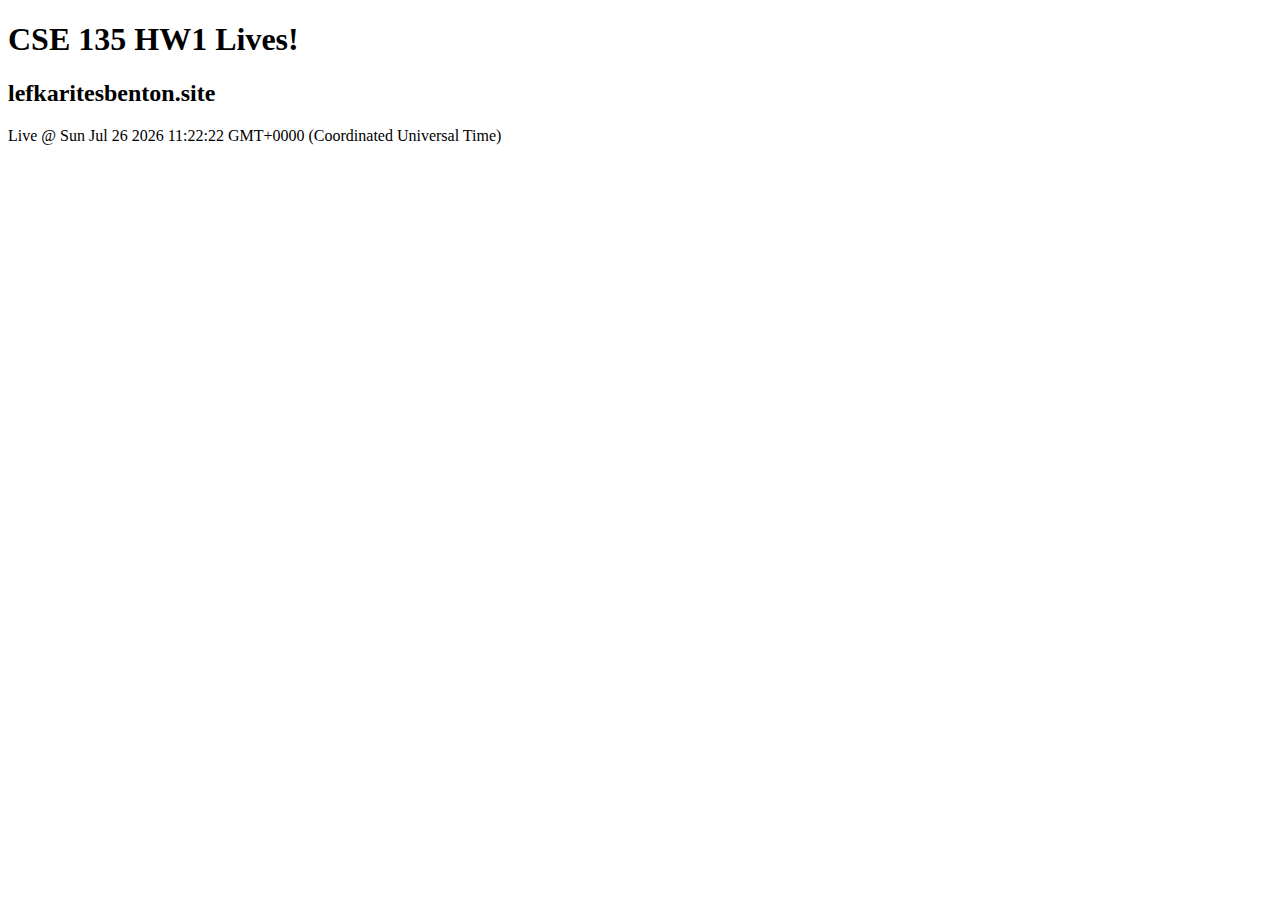
==== old-index.html @ dd1f7b22 "Base Code" ====
<!DOCTYPE html>
<html lang="en">

<head>
  <meta charset="UTF-8" />
  <meta name="viewport" content="width=device-width, initial-scale=1.0" />
  <title>CSE 135 HW Lives!</title>
</head>

<body>
  <h1>CSE 135 HW1 Lives!</h1>
  <h2>lefkaritesbenton.site</h2>
  <script>
    document.write(`Live @ ${new Date()}`);
  </script>

</body>

</html>
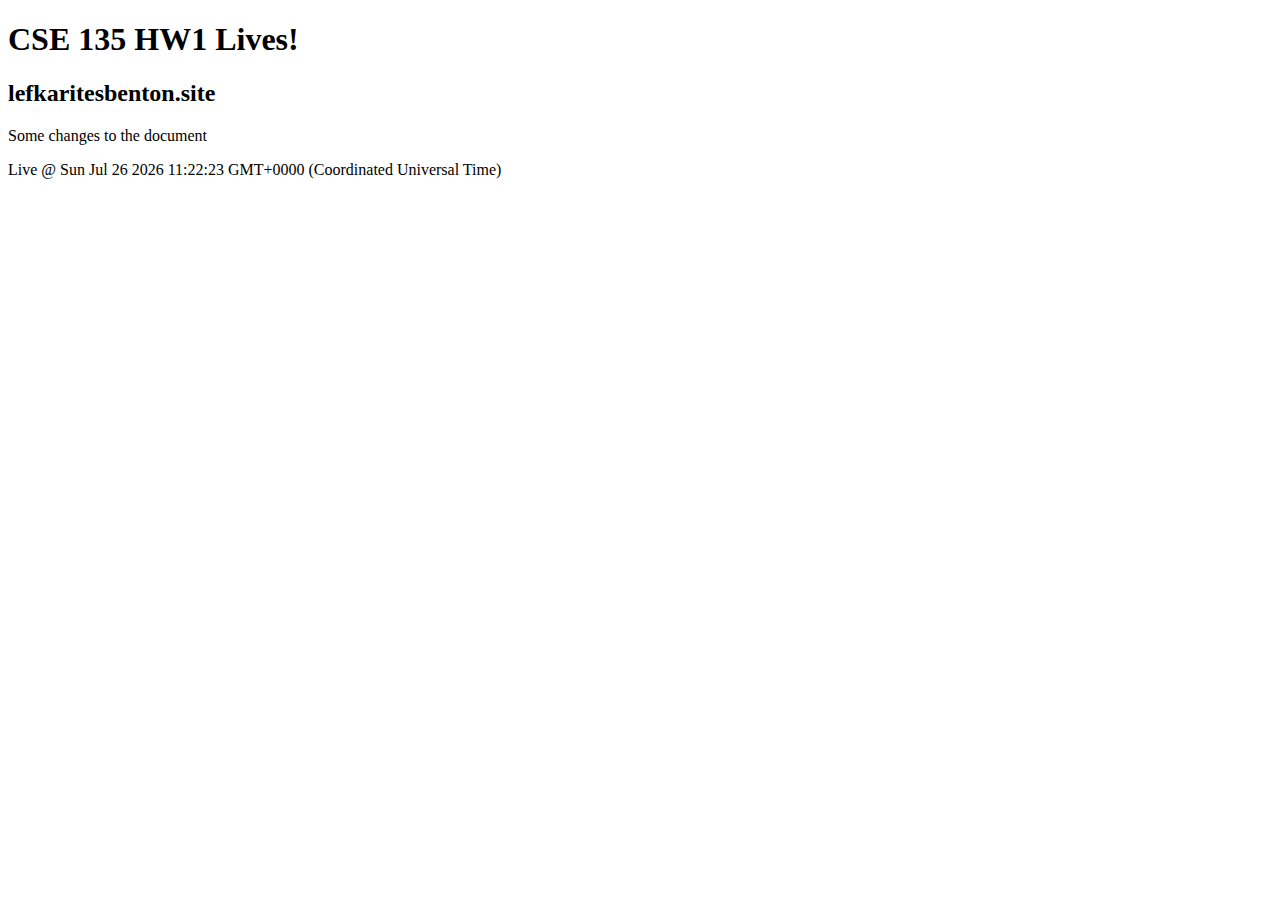
==== commit 5b4513de: "Small Changes for Demonstration" ====
--- a/old-index.html
+++ b/old-index.html
@@ -10,6 +10,7 @@
 <body>
   <h1>CSE 135 HW1 Lives!</h1>
   <h2>lefkaritesbenton.site</h2>
+  <p>Some changes to the document</p>
   <script>
     document.write(`Live @ ${new Date()}`);
   </script>
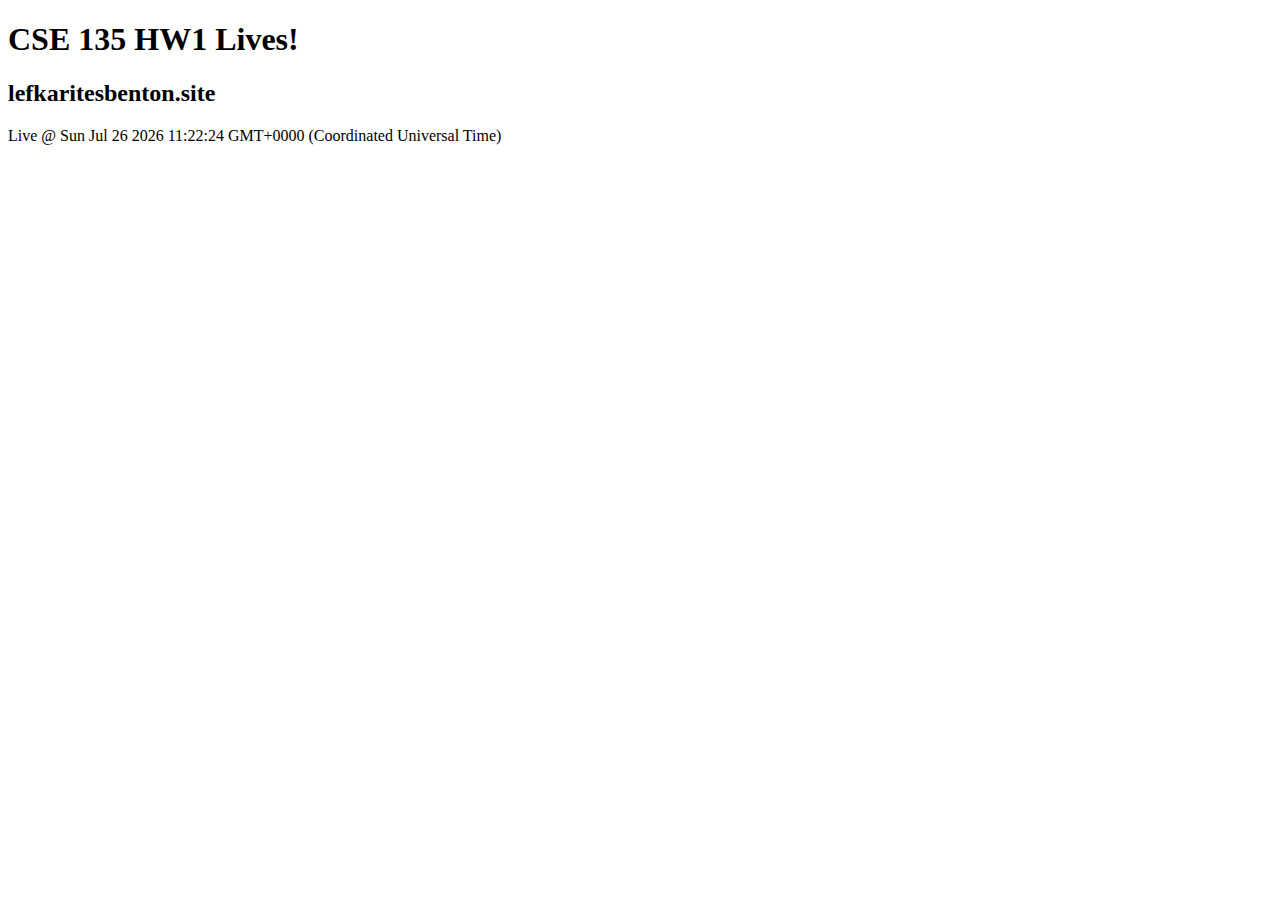
==== commit 027abd9f: "Revert" ====
--- a/old-index.html
+++ b/old-index.html
@@ -10,7 +10,6 @@
 <body>
   <h1>CSE 135 HW1 Lives!</h1>
   <h2>lefkaritesbenton.site</h2>
-  <p>Some changes to the document</p>
   <script>
     document.write(`Live @ ${new Date()}`);
   </script>
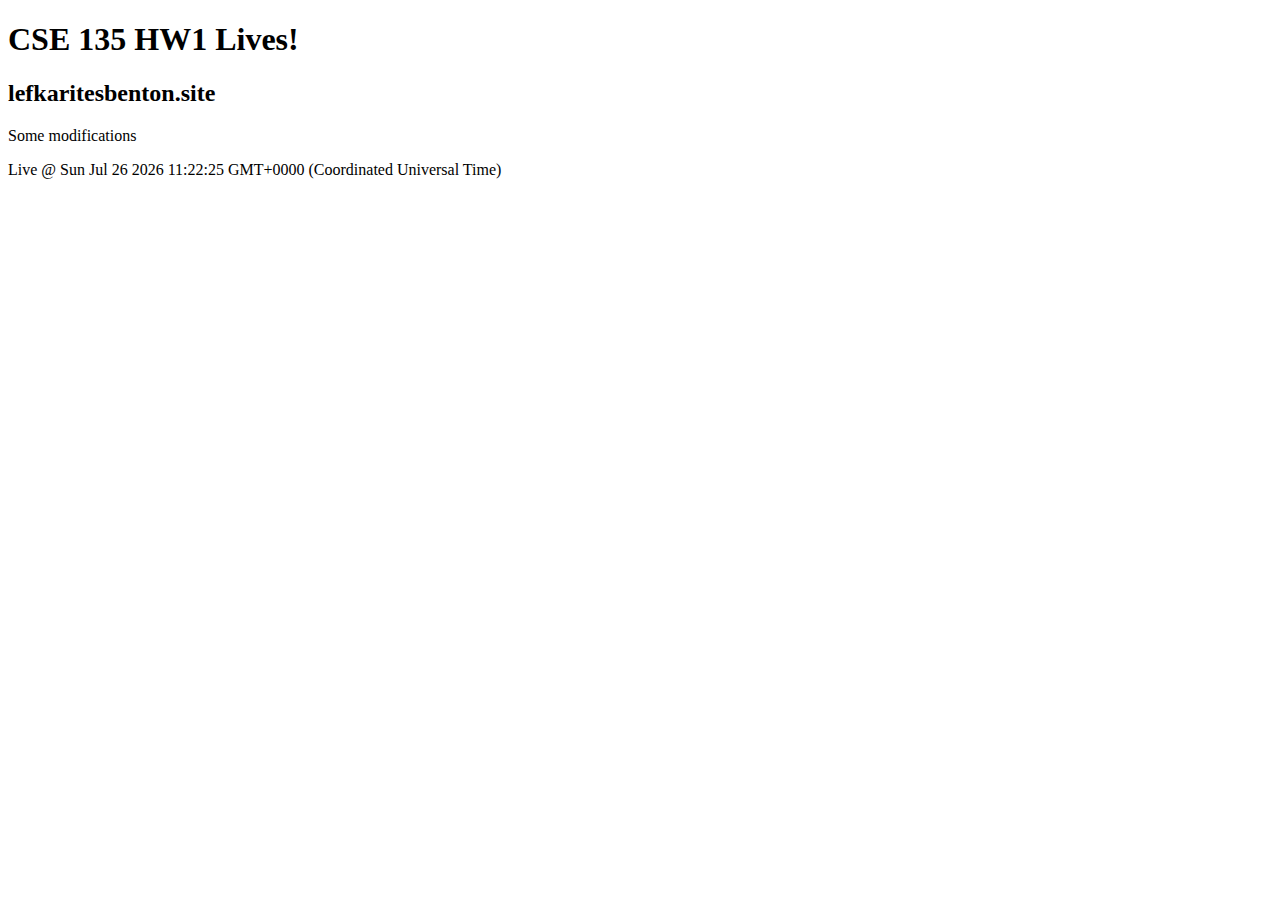
==== commit 1c19ef86: "Small changes for demonstration" ====
--- a/old-index.html
+++ b/old-index.html
@@ -10,6 +10,7 @@
 <body>
   <h1>CSE 135 HW1 Lives!</h1>
   <h2>lefkaritesbenton.site</h2>
+  <p>Some modifications</p>
   <script>
     document.write(`Live @ ${new Date()}`);
   </script>
